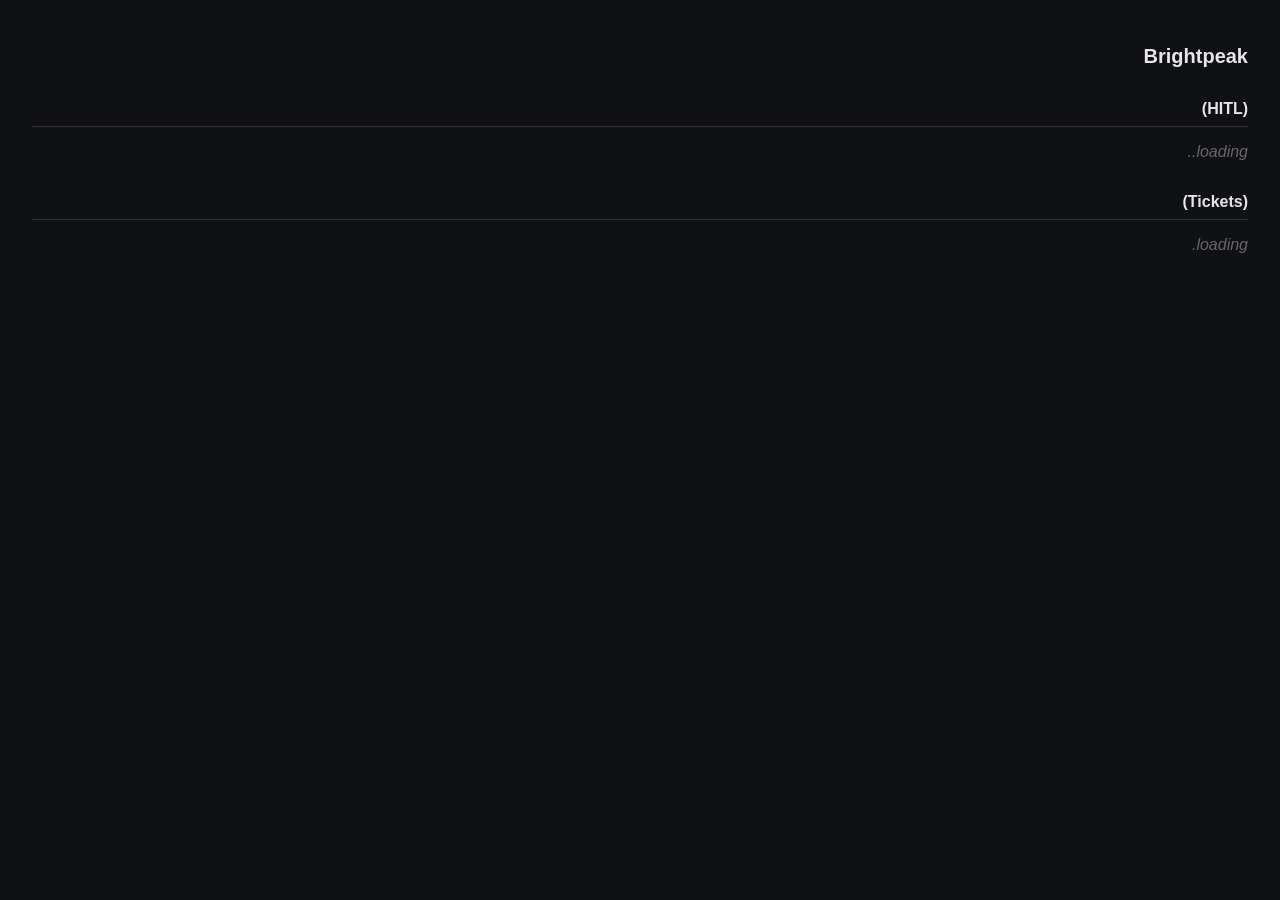
==== platform/admin/static/index.html @ 53bb606e "Add graduation state graph crash recovery" ====
<!DOCTYPE html>
<html lang="ar" dir="rtl">
<head>
<meta charset="UTF-8">
<title>Brightpeak Admin Dashboard</title>
<style>
  body { font-family: sans-serif; background: #0f1115; color: #e6e6e6; padding: 24px; }
  h1 { font-size: 20px; }
  h2 { font-size: 16px; margin-top: 32px; border-bottom: 1px solid #333; padding-bottom: 8px; }
  .card {
    background: #1a1d24; border: 1px solid #2a2d34; border-radius: 8px;
    padding: 16px; margin-bottom: 12px;
  }
  .badge { display: inline-block; padding: 2px 8px; border-radius: 4px; font-size: 12px; }
  .badge-graph { background: #2b3a55; color: #8fb4ff; }
  .reason { margin: 8px 0; }
  .details { font-size: 13px; color: #999; white-space: pre-wrap; }
  button {
    padding: 6px 14px; border: none; border-radius: 4px; cursor: pointer;
    margin-inline-end: 8px; font-size: 13px;
  }
  .approve { background: #2e7d4f; color: white; }
  .reject { background: #a3403f; color: white; }
  .resolve { background: #3a6ea5; color: white; }
  .empty { color: #666; font-style: italic; }
</style>
</head>
<body>

<h1>Brightpeak</h1>
<h2>(HITL)</h2>
<div id="hitl-list"><p class="empty">loading..</p></div>

<h2>(Tickets)</h2>
<div id="tickets-list"><p class="empty">loading.</p></div>

<script>
async function loadHitl() {
  const res = await fetch('/api/hitl');
  const tasks = await res.json();
  const container = document.getElementById('hitl-list');
  container.innerHTML = '';

  if (tasks.length === 0) {
    container.innerHTML = '<p class="empty">مفيش مهام معلقة دلوقتي.</p>';
    return;
  }

  for (const task of tasks) {
    const div = document.createElement('div');
    div.className = 'card';
    div.innerHTML = `
      <span class="badge badge-graph">${task.graph_type || 'unknown'}</span>
      <span style="color:#666; font-size:12px;">thread: ${task.thread_id}</span>
      <p class="reason">${task.reason}</p>
      <div class="details">${JSON.stringify(task.details, null, 2)}</div>
      <div style="margin-top:12px;">
        <button class="approve" onclick="resolveHitl(${task.id}, true)">اعتماد</button>
        <button class="reject" onclick="resolveHitl(${task.id}, false)">رفض</button>
      </div>
    `;
    container.appendChild(div);
  }
}

async function resolveHitl(id, approved) {
  const res = await fetch(`/api/hitl/${id}/resolve`, {
    method: 'POST',
    headers: { 'Content-Type': 'application/json' },
    body: JSON.stringify({ approved })
  });
  if (!res.ok) {
    alert( 'eror when loading' + (await res.text()));
    return;
  }
  await loadHitl();
  await loadTickets();
}

async function loadTickets() {
  const res = await fetch('/api/tickets');
  const tickets = await res.json();
  const container = document.getElementById('tickets-list');
  container.innerHTML = '';

  if (tickets.length === 0) {
    container.innerHTML = '<p class="empty">No open tickets at the moment.</p>';
    return;
  }

  for (const ticket of tickets) {
    const div = document.createElement('div');
    div.className = 'card';
    div.innerHTML = `
      <span class="badge badge-graph">${ticket.graph_type || 'unknown'}</span>
      <span style="color:#666; font-size:12px;">thread: ${ticket.thread_id} -- node: ${ticket.node_name}</span>
      <p class="reason">${ticket.error_message}</p>
      <div style="margin-top:12px;">
        <button class="resolve" onclick="resolveTicket(${ticket.id})">run</button>
      </div>
    `;
    container.appendChild(div);
  }
}

async function resolveTicket(id) {
  const res = await fetch(`/api/tickets/${id}/resolve`, { method: 'POST' });
  if (!res.ok) {
    alert('Error when loading' + (await res.text()));
    return;
  }
  await loadHitl();
  await loadTickets();
}

loadHitl();
loadTickets();
</script>

</body>
</html>
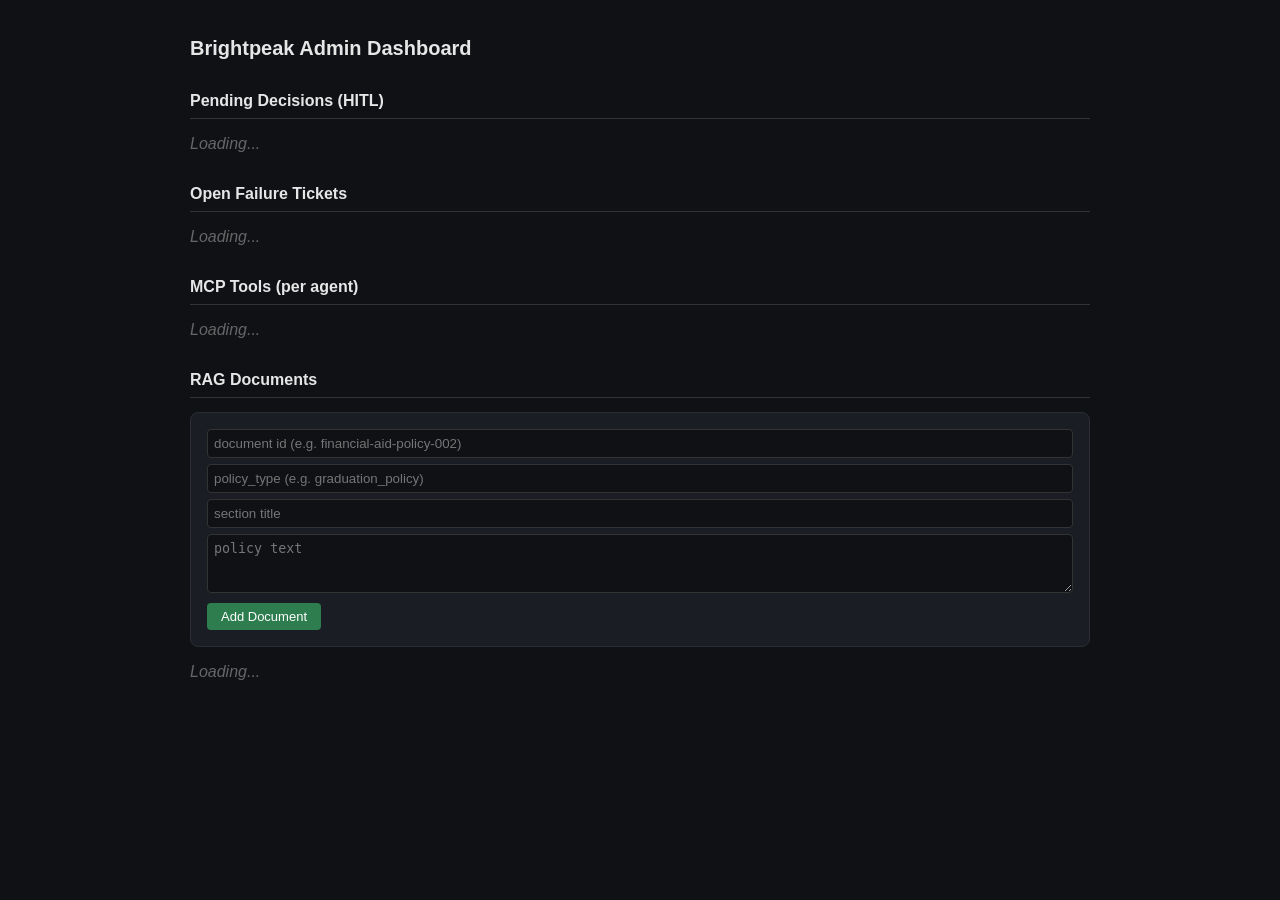
==== commit bc3f8ee8: "change graph 2 again" ====
--- a/platform/admin/static/index.html
+++ b/platform/admin/static/index.html
@@ -1,120 +1,163 @@
 <!DOCTYPE html>
-<html lang="ar" dir="rtl">
+<html lang="en">
 <head>
 <meta charset="UTF-8">
 <title>Brightpeak Admin Dashboard</title>
 <style>
-  body { font-family: sans-serif; background: #0f1115; color: #e6e6e6; padding: 24px; }
+  body { font-family: sans-serif; background: #0f1115; color: #e6e6e6; padding: 24px; max-width: 900px; margin: auto; }
   h1 { font-size: 20px; }
   h2 { font-size: 16px; margin-top: 32px; border-bottom: 1px solid #333; padding-bottom: 8px; }
-  .card {
-    background: #1a1d24; border: 1px solid #2a2d34; border-radius: 8px;
-    padding: 16px; margin-bottom: 12px;
-  }
+  .card { background: #1a1d24; border: 1px solid #2a2d34; border-radius: 8px; padding: 16px; margin-bottom: 12px; }
   .badge { display: inline-block; padding: 2px 8px; border-radius: 4px; font-size: 12px; }
   .badge-graph { background: #2b3a55; color: #8fb4ff; }
+  .badge-off { background: #4a2b2b; color: #ff9a8f; }
   .reason { margin: 8px 0; }
   .details { font-size: 13px; color: #999; white-space: pre-wrap; }
-  button {
-    padding: 6px 14px; border: none; border-radius: 4px; cursor: pointer;
-    margin-inline-end: 8px; font-size: 13px;
-  }
+  button { padding: 6px 14px; border: none; border-radius: 4px; cursor: pointer; margin-inline-end: 8px; font-size: 13px; }
   .approve { background: #2e7d4f; color: white; }
   .reject { background: #a3403f; color: white; }
   .resolve { background: #3a6ea5; color: white; }
   .empty { color: #666; font-style: italic; }
+  input, textarea { width: 100%; background: #0f1115; color: #e6e6e6; border: 1px solid #333; border-radius: 4px; padding: 6px; margin-bottom: 6px; box-sizing: border-box; }
 </style>
 </head>
 <body>
 
-<h1>Brightpeak</h1>
-<h2>(HITL)</h2>
-<div id="hitl-list"><p class="empty">loading..</p></div>
+<h1>Brightpeak Admin Dashboard</h1>
 
-<h2>(Tickets)</h2>
-<div id="tickets-list"><p class="empty">loading.</p></div>
+<h2>Pending Decisions (HITL)</h2>
+<div id="hitl-list"><p class="empty">Loading...</p></div>
+
+<h2>Open Failure Tickets</h2>
+<div id="tickets-list"><p class="empty">Loading...</p></div>
+
+<h2>MCP Tools (per agent)</h2>
+<div id="tools-list"><p class="empty">Loading...</p></div>
+
+<h2>RAG Documents</h2>
+<div class="card">
+  <input id="doc-id" placeholder="document id (e.g. financial-aid-policy-002)">
+  <input id="doc-type" placeholder="policy_type (e.g. graduation_policy)">
+  <input id="doc-title" placeholder="section title">
+  <textarea id="doc-text" rows="3" placeholder="policy text"></textarea>
+  <button class="approve" onclick="addRagDoc()">Add Document</button>
+</div>
+<div id="rag-list"><p class="empty">Loading...</p></div>
 
 <script>
 async function loadHitl() {
   const res = await fetch('/api/hitl');
   const tasks = await res.json();
-  const container = document.getElementById('hitl-list');
-  container.innerHTML = '';
-
-  if (tasks.length === 0) {
-    container.innerHTML = '<p class="empty">مفيش مهام معلقة دلوقتي.</p>';
-    return;
-  }
-
-  for (const task of tasks) {
+  const c = document.getElementById('hitl-list');
+  c.innerHTML = tasks.length === 0 ? '<p class="empty">No pending tasks.</p>' : '';
+  for (const t of tasks) {
     const div = document.createElement('div');
     div.className = 'card';
     div.innerHTML = `
-      <span class="badge badge-graph">${task.graph_type || 'unknown'}</span>
-      <span style="color:#666; font-size:12px;">thread: ${task.thread_id}</span>
-      <p class="reason">${task.reason}</p>
-      <div class="details">${JSON.stringify(task.details, null, 2)}</div>
+      <span class="badge badge-graph">${t.graph_type || 'unknown'}</span>
+      <span style="color:#666;font-size:12px;">thread: ${t.thread_id}</span>
+      <p class="reason">${t.reason}</p>
+      <div class="details">${JSON.stringify(t.details, null, 2)}</div>
       <div style="margin-top:12px;">
-        <button class="approve" onclick="resolveHitl(${task.id}, true)">اعتماد</button>
-        <button class="reject" onclick="resolveHitl(${task.id}, false)">رفض</button>
-      </div>
-    `;
-    container.appendChild(div);
+        <button class="approve" onclick="resolveHitl(${t.id}, true)">Approve</button>
+        <button class="reject" onclick="resolveHitl(${t.id}, false)">Reject</button>
+      </div>`;
+    c.appendChild(div);
   }
 }
-
 async function resolveHitl(id, approved) {
-  const res = await fetch(`/api/hitl/${id}/resolve`, {
-    method: 'POST',
-    headers: { 'Content-Type': 'application/json' },
-    body: JSON.stringify({ approved })
-  });
-  if (!res.ok) {
-    alert( 'eror when loading' + (await res.text()));
-    return;
-  }
-  await loadHitl();
-  await loadTickets();
+  const res = await fetch(`/api/hitl/${id}/resolve`, { method: 'POST', headers: {'Content-Type':'application/json'}, body: JSON.stringify({approved}) });
+  if (!res.ok) { alert('Error: ' + await res.text()); return; }
+  await loadAll();
 }
 
 async function loadTickets() {
   const res = await fetch('/api/tickets');
   const tickets = await res.json();
-  const container = document.getElementById('tickets-list');
-  container.innerHTML = '';
-
-  if (tickets.length === 0) {
-    container.innerHTML = '<p class="empty">No open tickets at the moment.</p>';
-    return;
-  }
-
-  for (const ticket of tickets) {
+  const c = document.getElementById('tickets-list');
+  c.innerHTML = tickets.length === 0 ? '<p class="empty">No open tickets.</p>' : '';
+  for (const t of tickets) {
     const div = document.createElement('div');
     div.className = 'card';
     div.innerHTML = `
-      <span class="badge badge-graph">${ticket.graph_type || 'unknown'}</span>
-      <span style="color:#666; font-size:12px;">thread: ${ticket.thread_id} -- node: ${ticket.node_name}</span>
-      <p class="reason">${ticket.error_message}</p>
+      <span class="badge badge-graph">${t.graph_type || 'unknown'}</span>
+      <span style="color:#666;font-size:12px;">thread: ${t.thread_id} -- node: ${t.node_name}</span>
+      <p class="reason">${t.error_message}</p>
       <div style="margin-top:12px;">
-        <button class="resolve" onclick="resolveTicket(${ticket.id})">run</button>
-      </div>
-    `;
-    container.appendChild(div);
+        <button class="resolve" onclick="resolveTicket(${t.id})">Mark Resolved & Resume</button>
+      </div>`;
+    c.appendChild(div);
   }
 }
-
 async function resolveTicket(id) {
   const res = await fetch(`/api/tickets/${id}/resolve`, { method: 'POST' });
-  if (!res.ok) {
-    alert('Error when loading' + (await res.text()));
-    return;
+  if (!res.ok) { alert('Error: ' + await res.text()); return; }
+  await loadAll();
+}
+
+async function loadTools() {
+  const res = await fetch('/api/tools');
+  const tools = await res.json();
+  const c = document.getElementById('tools-list');
+  c.innerHTML = '';
+  for (const t of tools) {
+    const div = document.createElement('div');
+    div.className = 'card';
+    div.innerHTML = `
+      <span class="badge ${t.enabled ? 'badge-graph' : 'badge-off'}">${t.enabled ? 'active' : 'disabled'}</span>
+      <b>${t.tool_name}</b>
+      <button class="${t.enabled ? 'reject' : 'approve'}" onclick="toggleTool('${t.tool_name}')">
+        ${t.enabled ? 'Disable' : 'Enable'}
+      </button>`;
+    c.appendChild(div);
   }
+}
+async function toggleTool(name) {
+  const res = await fetch(`/api/tools/${name}/toggle`, { method: 'POST' });
+  if (!res.ok) { alert('Error: ' + await res.text()); return; }
+  await loadTools();
+}
+
+async function loadRagDocs() {
+  const res = await fetch('/api/rag/documents');
+  const docs = await res.json();
+  const c = document.getElementById('rag-list');
+  c.innerHTML = docs.length === 0 ? '<p class="empty">No documents yet.</p>' : '';
+  for (const d of docs) {
+    const div = document.createElement('div');
+    div.className = 'card';
+    div.innerHTML = `
+      <span class="badge badge-graph">${d.metadata.policy_type || ''}</span>
+      <b>${d.id}</b>
+      <p class="details">${d.text}...</p>
+      <button class="reject" onclick="deleteRagDoc('${d.id}')">Delete</button>`;
+    c.appendChild(div);
+  }
+}
+async function addRagDoc() {
+  const doc = {
+    id: document.getElementById('doc-id').value,
+    text: document.getElementById('doc-text').value,
+    policy_type: document.getElementById('doc-type').value,
+    section_title: document.getElementById('doc-title').value,
+  };
+  const res = await fetch('/api/rag/documents', { method: 'POST', headers: {'Content-Type':'application/json'}, body: JSON.stringify(doc) });
+  if (!res.ok) { alert('Error: ' + await res.text()); return; }
+  await loadRagDocs();
+}
+async function deleteRagDoc(id) {
+  const res = await fetch(`/api/rag/documents/${id}`, { method: 'DELETE' });
+  if (!res.ok) { alert('Error: ' + await res.text()); return; }
+  await loadRagDocs();
+}
+
+async function loadAll() {
   await loadHitl();
   await loadTickets();
+  await loadTools();
+  await loadRagDocs();
 }
-
-loadHitl();
-loadTickets();
+loadAll();
 </script>
 
 </body>
